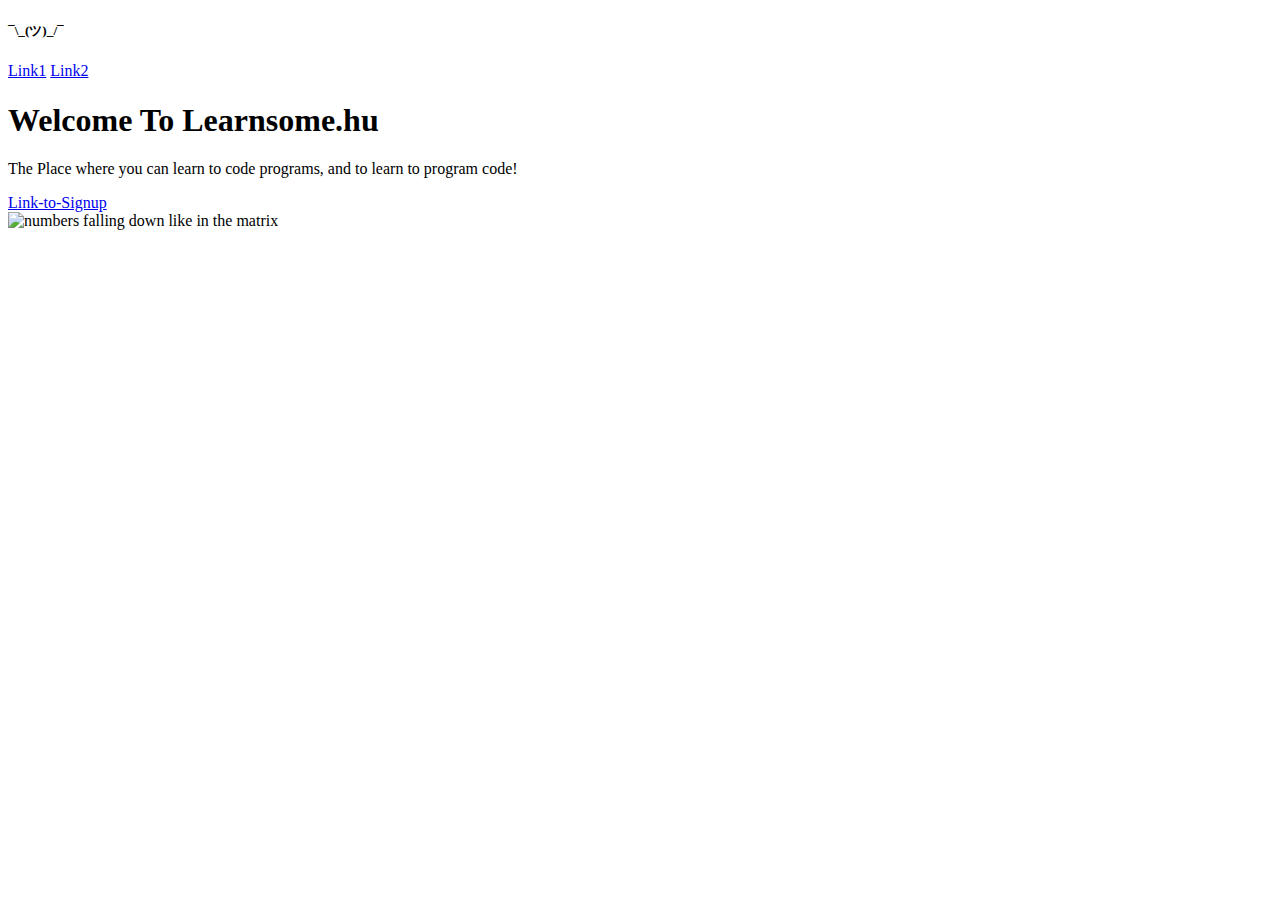
==== index.html @ bb1ff8ea "Added styles.css and hooked up the html to the css, i got the flexbox working and i don't know why b" ====
<!DOCTYPE html>
<html lang="en">
<head>
  <meta charset="UTF-8">
  <meta http-equiv="X-UA-Compatible" content="IE=edge">
  <meta name="viewport" content="width=device-width, initial-scale=1.0">
  <title>Document</title>
	<link rel="stylesheet" href="file:///home/bob/repos/Landing-page/Landing-page/styles.css"></link>
</head>
<body>
  <div class="flex-container">
			<div class="logo">
				<h5 class="h5-logo">¯\_(ツ)_/¯</h5>
			</div>
			<div class="link-navbar">
				<a href="<!-- Links to be Added-->">Link1</a>
				<a href="<!-- Links to be Added-->">Link2</a>
			</div>
		</div>
		<div class="header-h1">
    	<h1>Welcome To Learnsome.hu</h1>
		</div>
		<div class="header-p">
    	<p>The Place where you can learn to code programs, and to learn to program code!</p>
		</div>
		<div class="link-to-signup">
			<a href="<!-- Link Will Be Added -->">Link-to-Signup</a>
		</div>
		<div class="header-image">
			<img src="file:///home/bob/Downloads/cmatrix-for-odin-project.png" alt="numbers falling down like in the matrix" width="150px">
		</div>
</body>
</html>
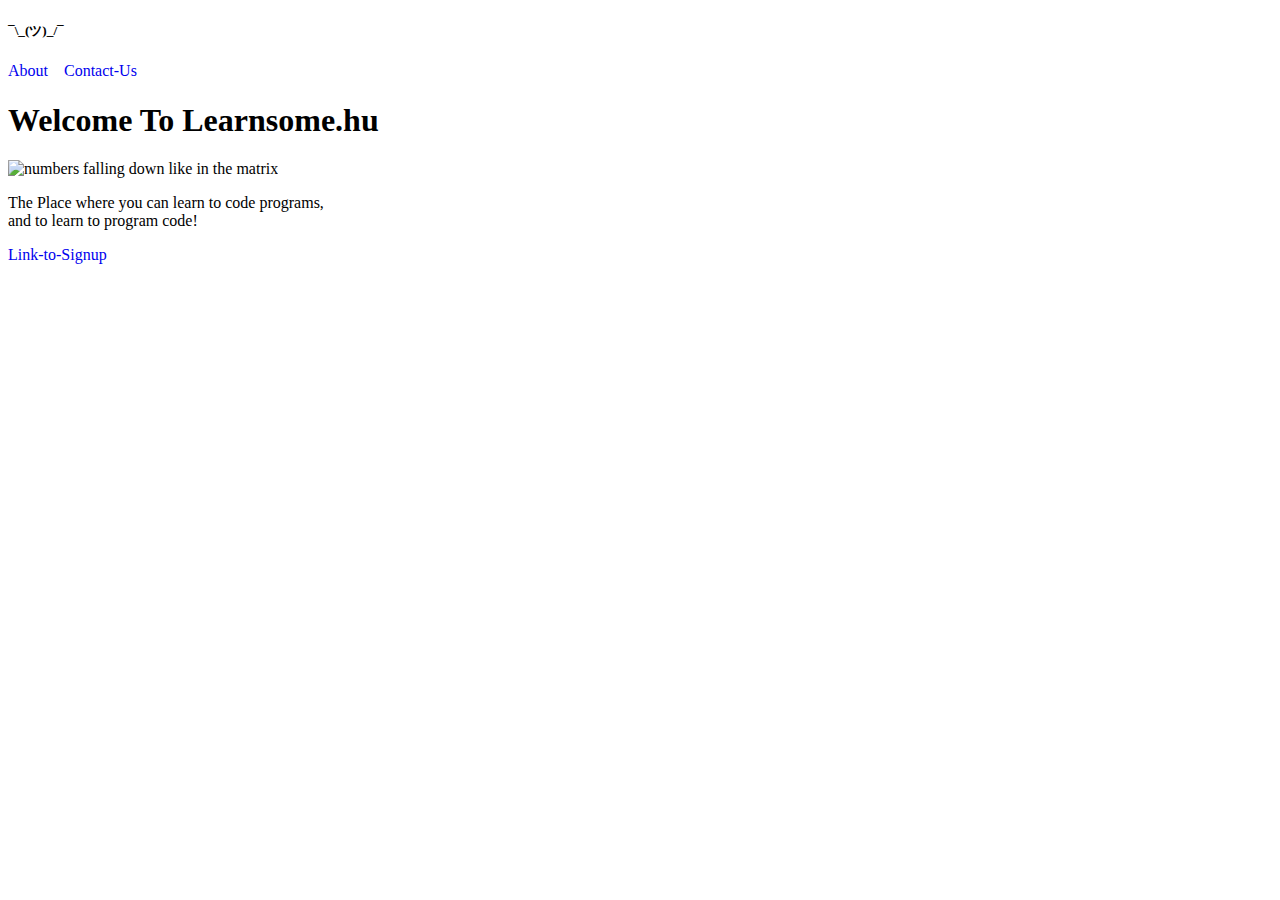
==== commit 46752697: "Got the section looking a lot nicer, code looks a little ugly but such is life" ====
--- a/index.html
+++ b/index.html
@@ -8,26 +8,36 @@
 	<link rel="stylesheet" href="file:///home/bob/repos/Landing-page/Landing-page/styles.css"></link>
 </head>
 <body>
-  <div class="flex-container">
+	<section class="section1">
+  	<div class="navbar">
 			<div class="logo">
 				<h5 class="h5-logo">¯\_(ツ)_/¯</h5>
 			</div>
 			<div class="link-navbar">
-				<a href="<!-- Links to be Added-->">Link1</a>
-				<a href="<!-- Links to be Added-->">Link2</a>
+				<a href="<!-- Links to be Added-->" style="text-decoration: none;">About&nbsp;&nbsp;&nbsp;</a>
+				<a href="<!-- Links to be Added-->" style="text-decoration: none;">Contact-Us</a>
 			</div>
 		</div>
-		<div class="header-h1">
-    	<h1>Welcome To Learnsome.hu</h1>
+
+		<div class="welcometext-img">
+			<div class="header-h1">
+				<h1>Welcome To Learnsome.hu</h1>
+			</div>
+			
+			<div class="header-image">
+				<img src="file:///home/bob/Downloads/cmatrix-for-odin-project.png" alt="numbers falling down like in the matrix" width="600px">
+			</div>
 		</div>
-		<div class="header-p">
-    	<p>The Place where you can learn to code programs, and to learn to program code!</p>
+
+		<div class="hedertext-link">
+			<div class="header-p">
+				<p>The Place where you can learn to code programs, <br> and to learn to program code!</p>
+			</div>
+			<div class="link-to-signup">
+				<a href="<!-- Link Will Be Added -->" style="text-decoration: none;">Link-to-Signup</a>
+			</div>
 		</div>
-		<div class="link-to-signup">
-			<a href="<!-- Link Will Be Added -->">Link-to-Signup</a>
-		</div>
-		<div class="header-image">
-			<img src="file:///home/bob/Downloads/cmatrix-for-odin-project.png" alt="numbers falling down like in the matrix" width="150px">
-		</div>
+	</section>
+
 </body>
 </html>
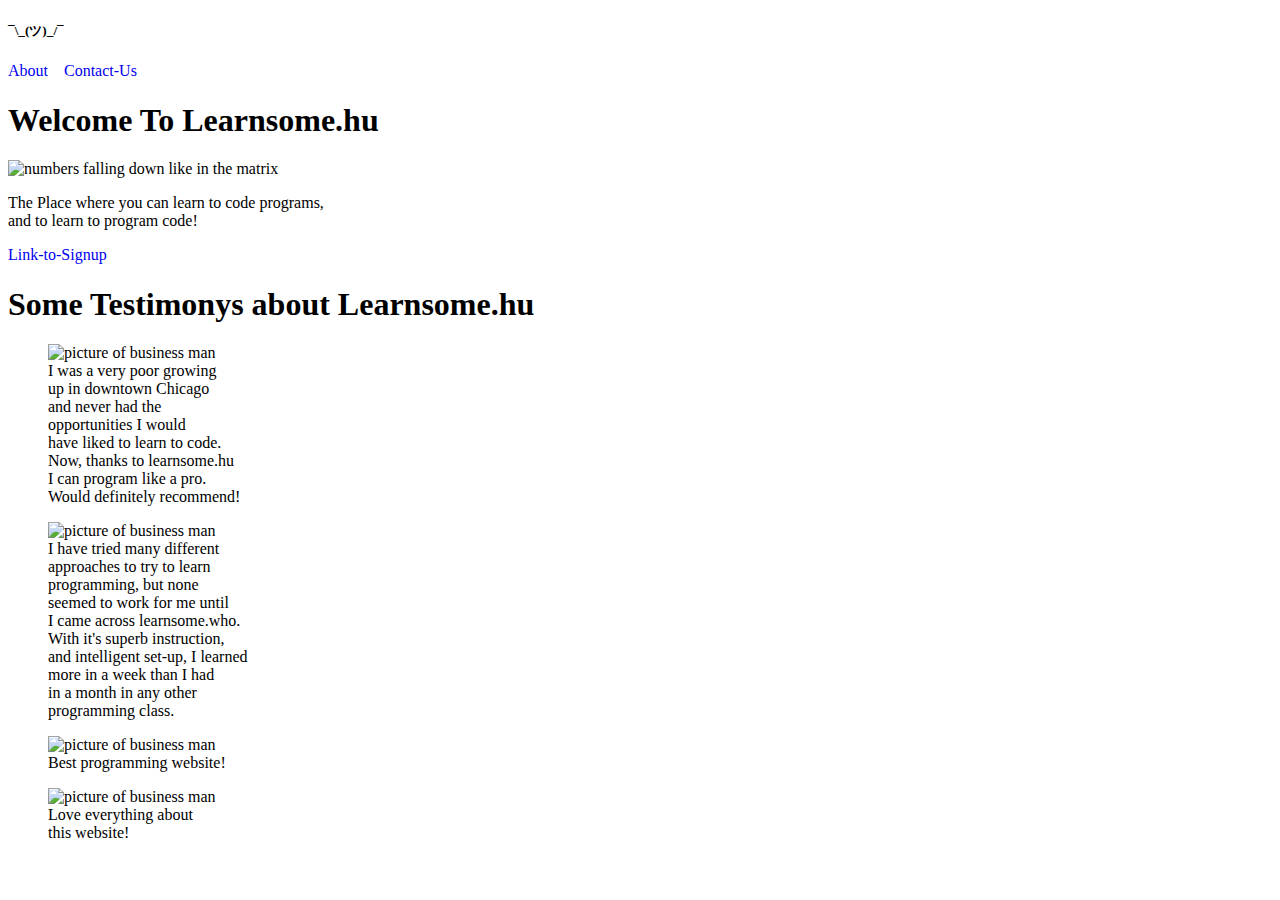
==== commit 463ebc91: "Added a new section and with profile pictures and testimonals" ====
--- a/index.html
+++ b/index.html
@@ -14,18 +14,19 @@
 				<h5 class="h5-logo">¯\_(ツ)_/¯</h5>
 			</div>
 			<div class="link-navbar">
-				<a href="<!-- Links to be Added-->" style="text-decoration: none;">About&nbsp;&nbsp;&nbsp;</a>
-				<a href="<!-- Links to be Added-->" style="text-decoration: none;">Contact-Us</a>
+				<a href="<!-- Links to be Added-->" style="text-decoration: none;" class="navbarLinks">About&nbsp;&nbsp;&nbsp;</a>
+				<a href="<!-- Links to be Added-->" style="text-decoration: none;" class="navbarLinks">Contact-Us</a>
 			</div>
 		</div>
 
 		<div class="welcometext-img">
 			<div class="header-h1">
 				<h1>Welcome To Learnsome.hu</h1>
+				
 			</div>
 			
-			<div class="header-image">
-				<img src="file:///home/bob/Downloads/cmatrix-for-odin-project.png" alt="numbers falling down like in the matrix" width="600px">
+			<div class="header-img">
+				<img src="file:///home/bob/Downloads/cmatrix-for-odin-project.png" alt="numbers falling down like in the matrix" width="900px">
 			</div>
 		</div>
 
@@ -34,8 +35,35 @@
 				<p>The Place where you can learn to code programs, <br> and to learn to program code!</p>
 			</div>
 			<div class="link-to-signup">
-				<a href="<!-- Link Will Be Added -->" style="text-decoration: none;">Link-to-Signup</a>
+				<a href="https://stackoverflow.com/users/signup?ssrc=head&returnurl=https%3a%2f%2fstackoverflow.com%2f" style="text-decoration: none;" class="signupLink">Link-to-Signup</a>
 			</div>
+		</div>
+	</section>
+
+	<section class="section2">
+		<div class="testimonysHeader">
+			<h1>Some Testimonys about Learnsome.hu</h1>
+		</div>
+
+		<div class="testimonys">
+			<figure>
+				<img src="https://www.publicdomainpictures.net/pictures/270000/nahled/avatar-people-person-business-.jpg" alt="picture of business man" width="200px" class="testimonys">
+				<figcaption>I was a very poor growing<br>
+					 up in downtown Chicago<br> and never had the<br> opportunities I would<br> have liked to learn to code.<br> Now, thanks to learnsome.hu<br> I can program like a pro.<br> Would definitely recommend!<br></figcaption>
+			</figure>
+			<figure>
+				<img src="https://www.publicdomainpictures.net/pictures/270000/nahled/avatar-people-person-business-.jpg" alt="picture of business man" width="200px" class="testimonys">
+				<figcaption>I have tried many different<br> approaches to try to learn<br> programming, but none<br> seemed to work for me until<br> I came across learnsome.who.<br> With it's superb instruction,<br> and intelligent set-up, I learned<br> more in a week than I had<br> in a month in any other<br> programming class.</figcaption>
+			</figure>
+			<figure>
+				<img src="https://www.publicdomainpictures.net/pictures/270000/nahled/avatar-people-person-business-.jpg" alt="picture of business man" width="200px" class="testimonys">
+				<figcaption>Best programming website!</figcaption>
+			</figure>
+			<figure>
+				<img src="https://www.publicdomainpictures.net/pictures/270000/nahled/avatar-people-person-business-.jpg" alt="picture of business man" width="200px" class="testimonys">
+				<figcaption>Love everything about<br> this website!</figcaption>
+
+			</figure>
 		</div>
 	</section>
 
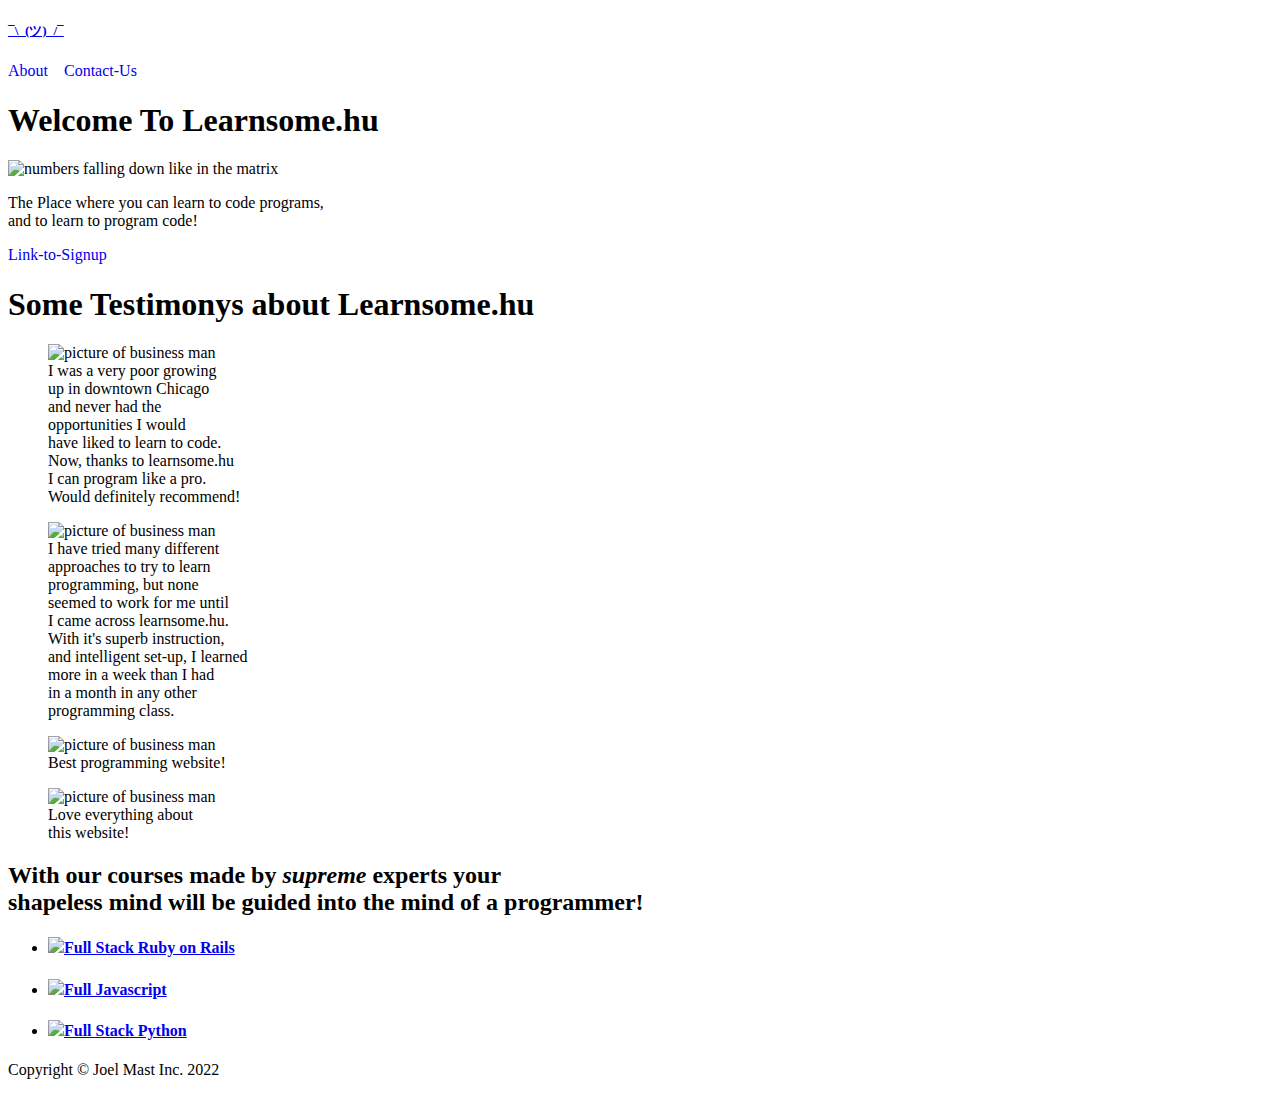
==== commit bfdb12b8: "Added a footer with copyright date, wired up all the links and i think this is the last commit on th" ====
--- a/index.html
+++ b/index.html
@@ -11,11 +11,11 @@
 	<section class="section1">
   	<div class="navbar">
 			<div class="logo">
-				<h5 class="h5-logo">¯\_(ツ)_/¯</h5>
+				<h5 class="h5-logo"><a href="file:///home/bob/repos/Landing-page/Landing-page/index.html" class="logo-link">¯\_(ツ)_/¯</a></h5>
 			</div>
 			<div class="link-navbar">
-				<a href="<!-- Links to be Added-->" style="text-decoration: none;" class="navbarLinks">About&nbsp;&nbsp;&nbsp;</a>
-				<a href="<!-- Links to be Added-->" style="text-decoration: none;" class="navbarLinks">Contact-Us</a>
+				<a href="file:///home/bob/repos/Landing-page/Landing-page/about-page.html" style="text-decoration: none;" class="navbarLinks">About&nbsp;&nbsp;&nbsp;</a>
+				<a href="https://radiant-castle-01445.herokuapp.com/contact-us" style="text-decoration: none;" class="navbarLinks">Contact-Us</a>
 			</div>
 		</div>
 
@@ -53,7 +53,7 @@
 			</figure>
 			<figure>
 				<img src="https://www.publicdomainpictures.net/pictures/270000/nahled/avatar-people-person-business-.jpg" alt="picture of business man" width="200px" class="testimonys">
-				<figcaption>I have tried many different<br> approaches to try to learn<br> programming, but none<br> seemed to work for me until<br> I came across learnsome.who.<br> With it's superb instruction,<br> and intelligent set-up, I learned<br> more in a week than I had<br> in a month in any other<br> programming class.</figcaption>
+				<figcaption>I have tried many different<br> approaches to try to learn<br> programming, but none<br> seemed to work for me until<br> I came across learnsome.hu.<br> With it's superb instruction,<br> and intelligent set-up, I learned<br> more in a week than I had<br> in a month in any other<br> programming class.</figcaption>
 			</figure>
 			<figure>
 				<img src="https://www.publicdomainpictures.net/pictures/270000/nahled/avatar-people-person-business-.jpg" alt="picture of business man" width="200px" class="testimonys">
@@ -66,6 +66,21 @@
 			</figure>
 		</div>
 	</section>
+	<section class="section3">
+		<div class="course-header">
+			<h2>With our courses made by <em>supreme</em> experts your<br> shapeless mind will be guided into the mind of a programmer!</h2>
+		</div>
+		<ul class="ul">
+			<li><h4><a href="https://www.theodinproject.com/paths/full-stack-ruby-on-rails?"><img src="https://www.theodinproject.com/assets/badge-ruby-on-rails-5c5f3a237abf4d3d3cb3d7efc64cdbd9e493b876bd7a64c8b70977204d93ddaa.svg" width="100px">Full Stack Ruby on Rails</a></h4></li>
+			<li><h4><a href="https://www.theodinproject.com/paths/full-stack-javascript?"><img src="https://www.theodinproject.com/assets/badge-javascript-069c5eaf6d697e8704865294fd5660c7f63c6010c4c3e729540464d6acf5d769.svg" width="100px">Full Javascript</a></h4></li>
+			<li><h4><a href="https://www.fullstackpython.com/"><img src="https://upload.wikimedia.org/wikipedia/commons/thumb/c/c3/Python-logo-notext.svg/800px-Python-logo-notext.svg.png" width="100px">Full Stack Python</a></h4></li>
+		</ul>
+	</section>
+	<section class="footer">
+		<div class="copyright">
+			<p class="hotdog">Copyright © Joel Mast Inc. 2022</p>
+		</div>
+	</section>
 
 </body>
 </html>
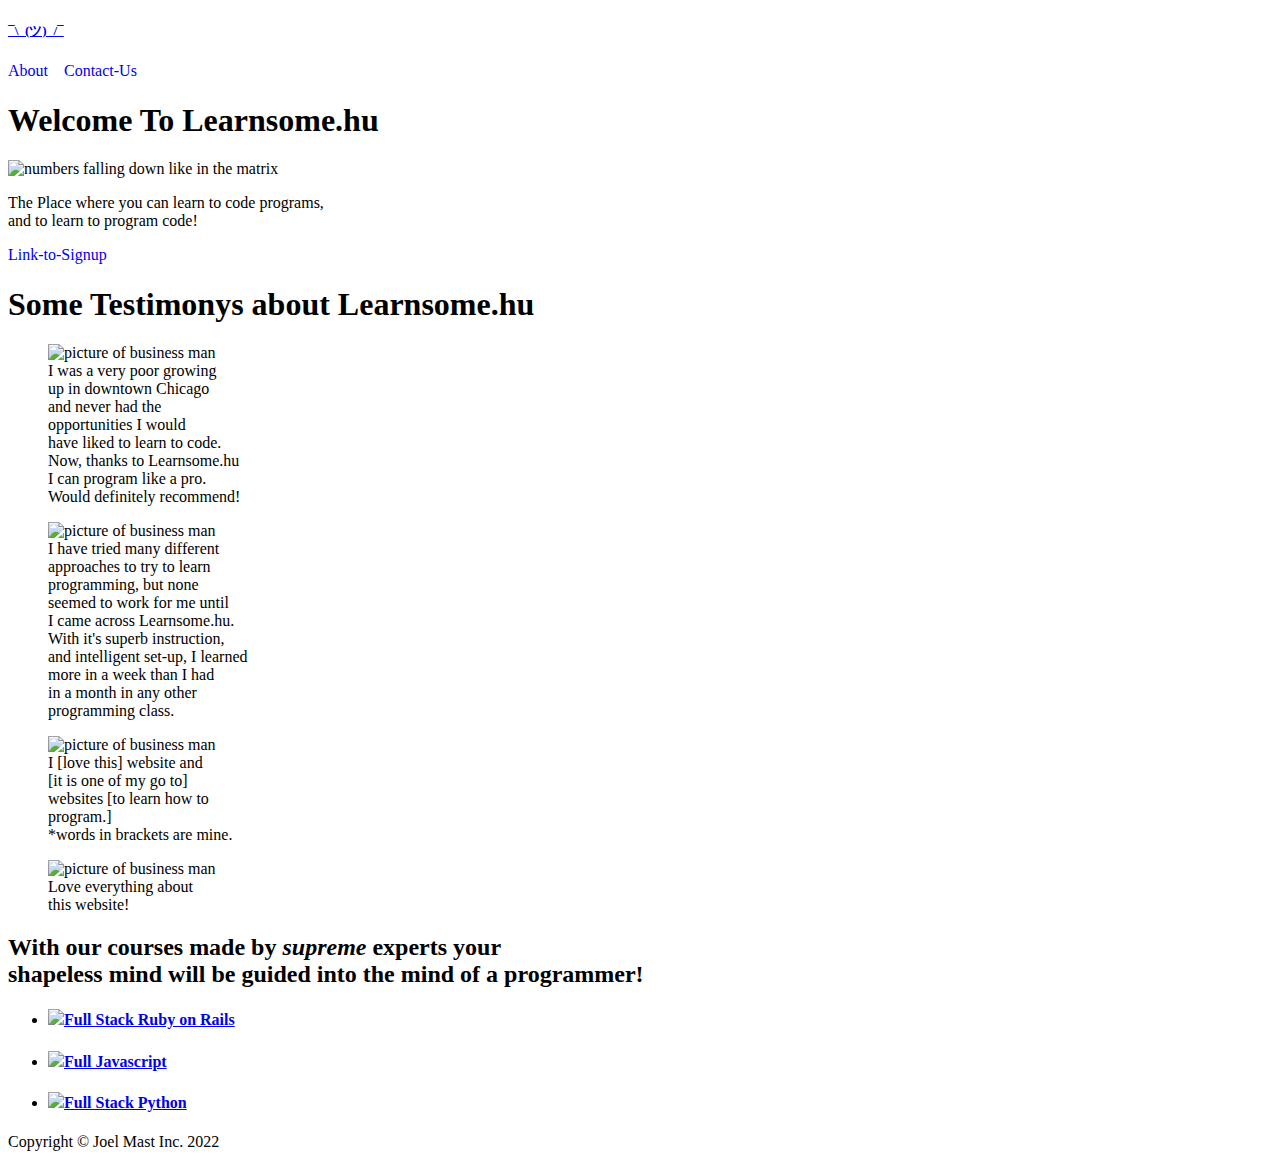
==== commit a469ba15: "Added some minor spelling correction" ====
--- a/index.html
+++ b/index.html
@@ -49,15 +49,16 @@
 			<figure>
 				<img src="https://www.publicdomainpictures.net/pictures/270000/nahled/avatar-people-person-business-.jpg" alt="picture of business man" width="200px" class="testimonys">
 				<figcaption>I was a very poor growing<br>
-					 up in downtown Chicago<br> and never had the<br> opportunities I would<br> have liked to learn to code.<br> Now, thanks to learnsome.hu<br> I can program like a pro.<br> Would definitely recommend!<br></figcaption>
+					 up in downtown Chicago<br> and never had the<br> opportunities I would<br> have liked to learn to code.<br> Now, thanks to Learnsome.hu<br> I can program like a pro.<br> Would definitely recommend!<br></figcaption>
 			</figure>
 			<figure>
 				<img src="https://www.publicdomainpictures.net/pictures/270000/nahled/avatar-people-person-business-.jpg" alt="picture of business man" width="200px" class="testimonys">
-				<figcaption>I have tried many different<br> approaches to try to learn<br> programming, but none<br> seemed to work for me until<br> I came across learnsome.hu.<br> With it's superb instruction,<br> and intelligent set-up, I learned<br> more in a week than I had<br> in a month in any other<br> programming class.</figcaption>
+				<figcaption>I have tried many different<br> approaches to try to learn<br> programming, but none<br> seemed to work for me until<br> I came across Learnsome.hu.<br> With it's superb instruction,<br> and intelligent set-up, I learned<br> more in a week than I had<br> in a month in any other<br> programming class.</figcaption>
 			</figure>
 			<figure>
 				<img src="https://www.publicdomainpictures.net/pictures/270000/nahled/avatar-people-person-business-.jpg" alt="picture of business man" width="200px" class="testimonys">
-				<figcaption>Best programming website!</figcaption>
+				<figcaption>I [love this] website and <br>[it is one of my go to]<br> websites [to learn how to<br> program.]<br>
+				*words in brackets are mine.</figcaption>
 			</figure>
 			<figure>
 				<img src="https://www.publicdomainpictures.net/pictures/270000/nahled/avatar-people-person-business-.jpg" alt="picture of business man" width="200px" class="testimonys">
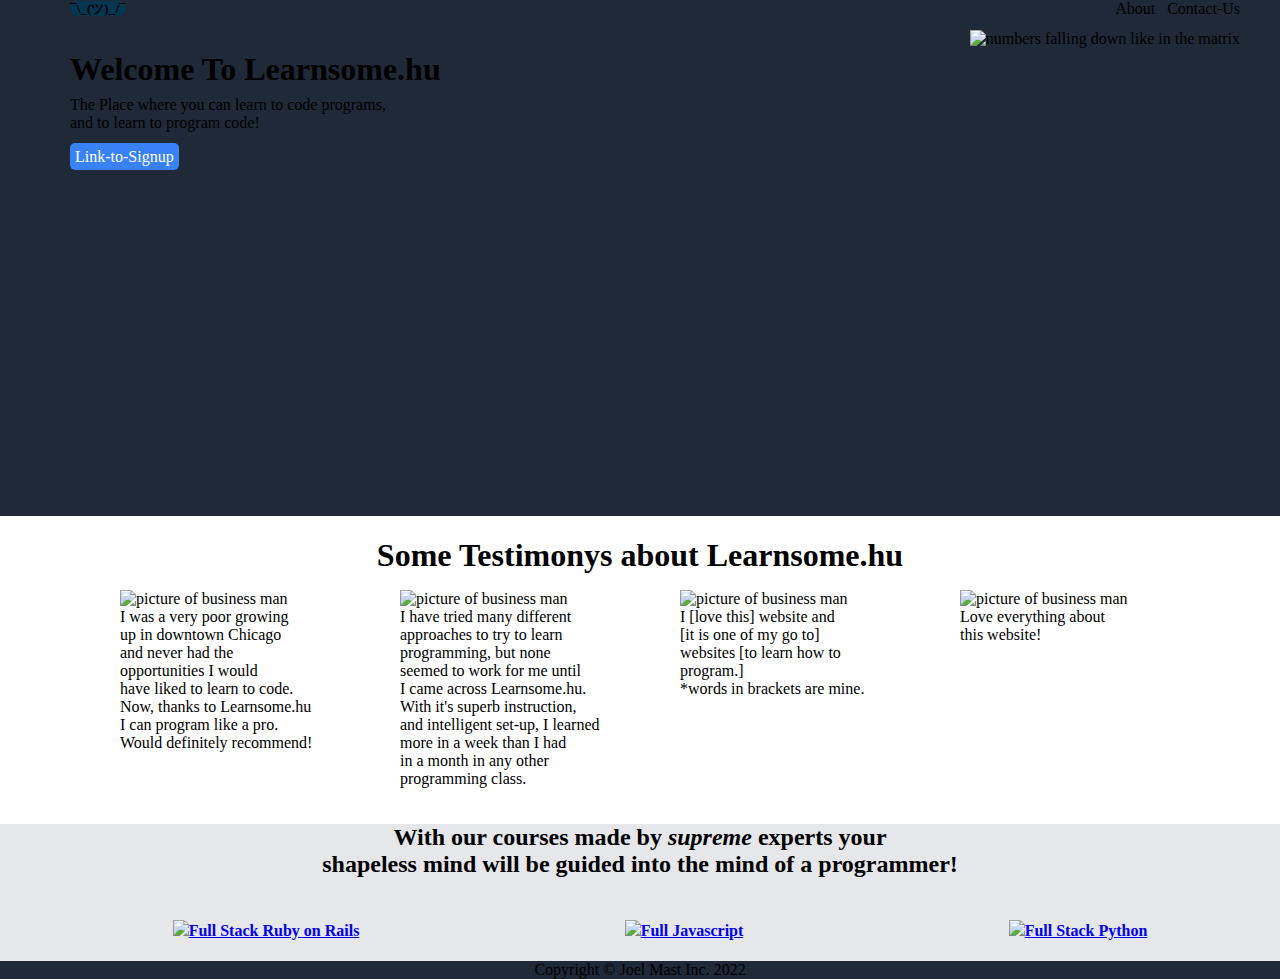
==== commit e35f115b: "Changed css link so that it no longer is file:// blah blah blah and instead is ./styles.css" ====
--- a/index.html
+++ b/index.html
@@ -5,7 +5,7 @@
   <meta http-equiv="X-UA-Compatible" content="IE=edge">
   <meta name="viewport" content="width=device-width, initial-scale=1.0">
   <title>Document</title>
-	<link rel="stylesheet" href="file:///home/bob/repos/Landing-page/Landing-page/styles.css"></link>
+	<link rel="stylesheet" href="./styles.css"></link>
 </head>
 <body>
 	<section class="section1">
--- a/styles.css
+++ b/styles.css
@@ -0,0 +1,134 @@
+html {
+  
+}
+
+body {
+  margin: 0px;
+}
+
+.section1 {
+  background-color: #1F2937;
+  margin: 0px;
+  padding-bottom: 350px;
+}
+
+.navbar {
+  display: flex;
+}
+
+.logo {
+  height:30px;
+  flex: 1;
+  margin-left: 70px;
+  justify-content: flex-start;
+}
+
+ .link-navbar {
+  height: 30px;
+  flex: 1;
+  justify-content: flex-end;
+  display: flex;
+  margin-right:40px;
+ }
+
+.navbarLinks {
+  color: black;
+}
+
+.signupLink {
+  color: white;
+  padding: 5px;
+  background-color: #3882F6;
+  border-radius: 5px;
+  border-color: #3882F6;
+}
+
+.signupButton {
+  color: blue;
+}
+
+ .h5-logo {
+  margin-top: 0px;
+ }
+
+ .logo-link {
+  color: black;
+  text-decoration: none;
+  background-color:#053652;
+  border-color: #053652;
+  border-radius: 10px;
+ }
+
+ .welcometext-img {
+  display: flex;
+  height: 50px;
+ }
+ .header-h1 {
+  display: flex;
+  margin-left: 70px;
+  flex: 1;
+  height: 100px;
+ }
+
+h1 {
+  margin-bottom: 0px;
+}
+
+.headertext-link {
+  display: flex;
+}
+
+ .header-p {
+  padding-right: 0px;
+  margin-left: 70px;
+  display: inline-block;
+  margin-top: 0px;
+ }
+
+ .link-to-signup {
+  flex: 1;
+  margin-left: 70px;
+ }
+
+ .header-img {
+  margin-right: 40px;
+ }
+
+ .testimonysHeader {
+  text-align: center;
+ }
+
+
+ .testimonys {
+  display: flex;
+  justify-content: space-between;
+  justify-content: center;
+ }
+
+ .course-header {
+  text-align: center;
+ }
+
+ .ul {
+  text-align: center;
+  display: flex;
+  justify-content: space-around;
+  list-style: none;
+  margin-bottom: 0;
+ }
+
+ .section3 {
+  background-color: #E5E7EB; 
+ }
+
+ .copyright {
+  text-align: center;
+ }
+
+ .footer {
+  background-color: #1F2937;
+ }
+
+ .hotdog {
+  margin: 0;
+ }